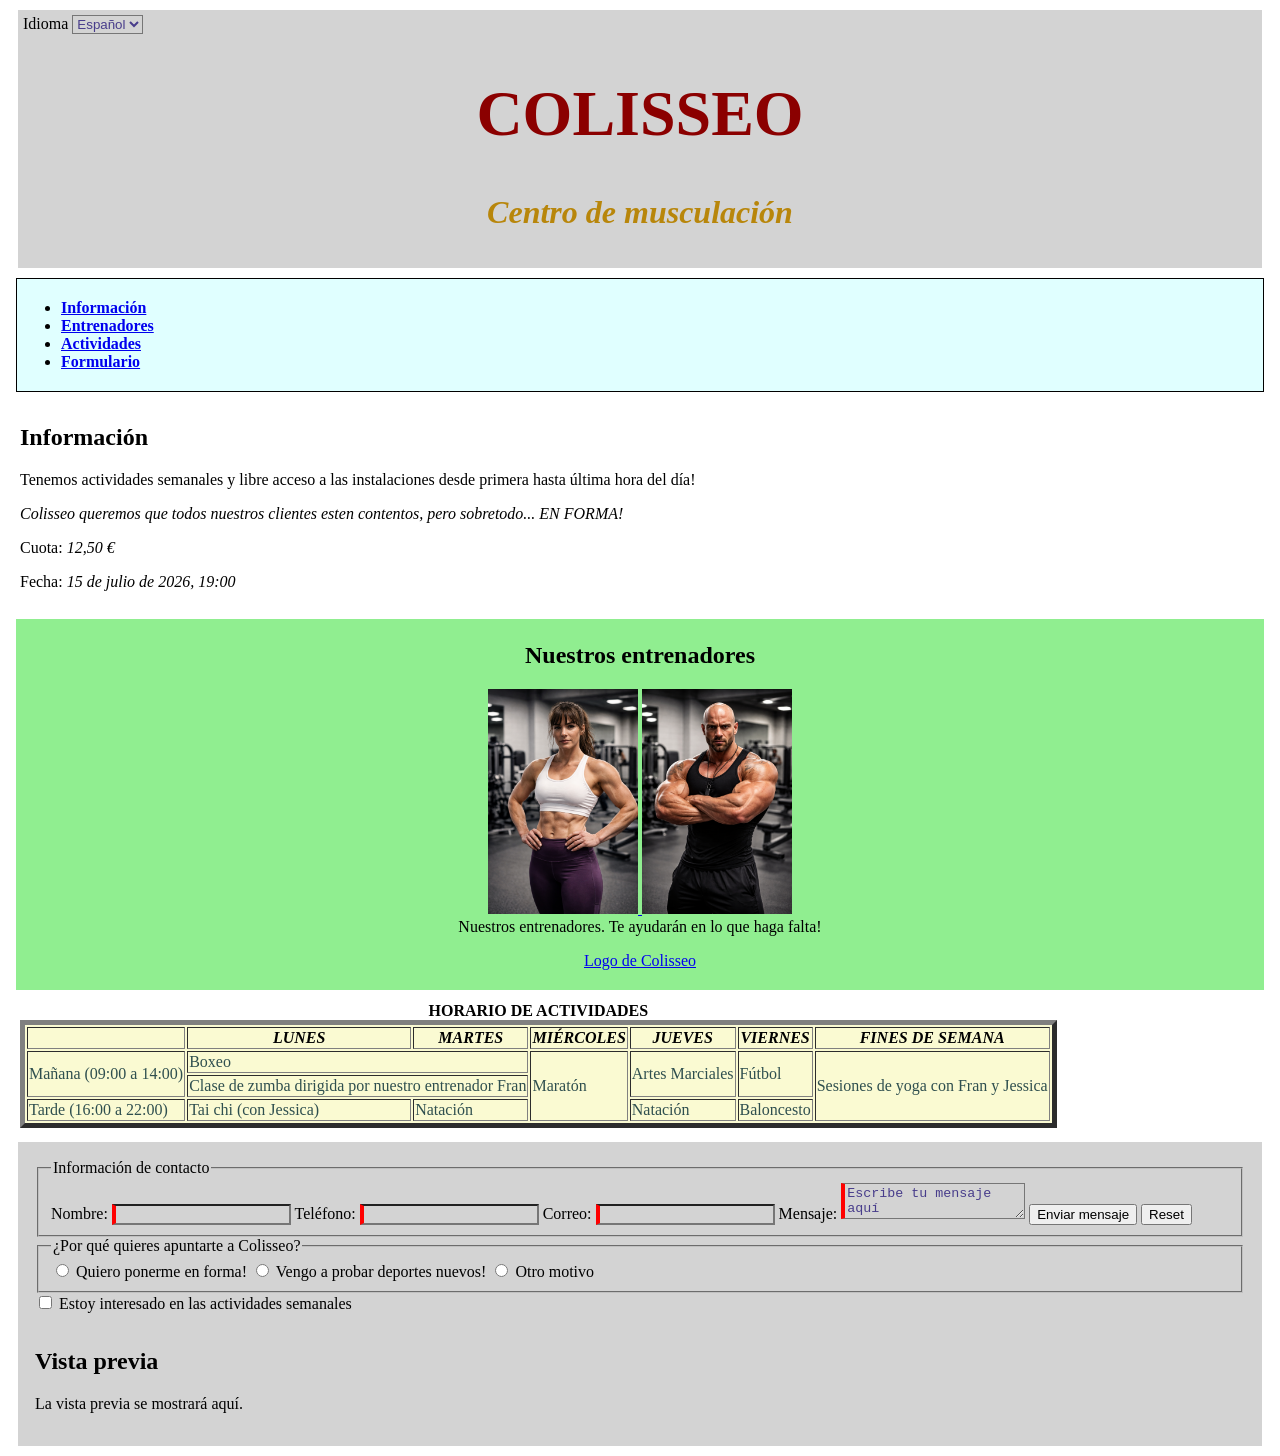
==== index.html @ bab078db "Versión inicial del proyecto" ====
<!DOCTYPE html> <!--ReqH1-->
<html lang="en">

<head>
    <link rel="stylesheet" href="css/styles.css">
    <title>COLISSEO - Centro de Musculación</title>
    <meta author="Alberto">
    <meta email="UO306976@uniovi.es">
    <meta location="Asturias">
    <meta charset="UTF-8">
    <meta name="viewport" content="width=device-width, initial-scale=1.0">
    <meta name="keywords" content="gimnasio, ejercicio, entreno, dieta">
    <script src="js/myJS.js" defer></script>
    <script defer src="./js/i18n/translations.js"></script>
    <script defer src="./js/i18n/i18n.js"></script>
</head> <!--ReqH2-->

<body class="cuerpo">
    <header>
        <div class="language-box">
            <label for="language-switcher" data-i18n="common.language.label">Idioma</label>
            <select id="language-switcher" onchange="setLocale(this.value)">
                <option value="es" data-i18n="common.language.spanish">Español</option>
                <option value="en" data-i18n="common.language.english">English</option>
            </select>
        </div>
        <h1><strong>COLISSEO</strong><!--ReqH6--></h1>
        <h3 data-i18n="site.titulo">Centro de musculación</h3>

    </header><!--ReqH3-->

    <main>
        <nav>
            <ul>
                <li><a href="#info" data-i18n="navigation.info"><em>Información</em><!--ReqH3--> </a></li>
                <li><a href="#entrenadores" data-i18n="navigation.entrenadores"><em>Nuestros
                            entrenadores</em><!--ReqH3--></a></li>
                <li><a href="#actividades" data-i18n="navigation.actividades"><em>Actividades semanales del
                            Colisseo</em><!--ReqH3--></a></li>
                <li><a href="#formulario" data-i18n="navigation.formulario"><em>Formulario de
                            ingreso</em><!--ReqH3--></a></li>

            </ul>
        </nav><!--ReqH8-->

        <section id="info">
            <h2>Información</h2>
            <p>Tenemos actividades semanales y libre acceso a las instalaciones desde primera hasta última hora del día!
            </p>
            <p><cite>Colisseo queremos que todos nuestros clientes esten contentos, pero sobretodo... EN FORMA!</cite>
            </p>
            <p><span data-i18n="events.monthlyMeeting.feeLabel">Cuota:</span>
                <em id="monthly-meeting-fee" data-fee="12.5"></em>
            </p>
            <p><span data-i18n="events.monthlyMeeting.dateLabel">Fecha:</span>
                <em id="monthly-meeting-date" data-date="2026-07-15T19:00:00"></em></p>
        </section><!--ReqH7-->

        <section id="entrenadores">
            <h2>Nuestros entrenadores</h2>
            <figure>
                <a href="../Recursos/entrenadora_jessica.png">
                    <img src="../Recursos/entrenadora_jessica.png" alt="Imagen de la entrenadora"
                        title="Entrenadora Jess" width="150" height="225">
                </a>
                <a href="../Recursos/entrenador_fran.png">
                    <img src="../Recursos/entrenador_fran.png" alt="Imagen del entrenador" title="Entrenador Fran"
                        width="150" height="225">
                </a><!--ReqH10-->
                <figcaption>Nuestros entrenadores. Te ayudarán en lo que haga falta!</figcaption>
                <p><a href="../Recursos/colisseo_logo.png">Logo de Colisseo</a><!--ReqH11--> </p>
            </figure><!--ReqH12-->
        </section>

        <section id="actividades">
            <table class="horario" border="5">
                <caption><strong>HORARIO DE ACTIVIDADES</strong></caption>
                <thead>
                    <tr>
                        <th></th>
                        <th>LUNES</th>
                        <th>MARTES</th>
                        <th>MIÉRCOLES</th>
                        <th>JUEVES</th>
                        <th>VIERNES</th>
                        <th colspan="2">FINES DE SEMANA</th>
                    </tr>
                </thead>
                <tbody>
                    <tr>
                        <td rowspan="2">Mañana (09:00 a 14:00)</td>
                        <td colspan="2">Boxeo</td>
                        <td rowspan="4">Maratón</td>
                        <td rowspan="2">Artes Marciales</td>
                        <td rowspan="2">Fútbol</td>
                        <td rowspan="4">Sesiones de yoga con Fran y Jessica</td>
                    </tr>
                    <tr>
                        <td colspan="2">Clase de zumba dirigida por nuestro entrenador Fran</td>
                    </tr>
                    <tr>
                        <td>Tarde (16:00 a 22:00)</td>
                        <td>Tai chi (con Jessica)</td>
                        <td>Natación</td>
                        <td>Natación</td>
                        <td>Baloncesto</td>
                    </tr>
                </tbody>
            </table><!--ReqH15-->
        </section><!--ReqH3-->
    </main><!--ReqH3-->

    <footer>
        <section>
            <form id="formulario" name="Formulario de Contacto" action="mailto:join@colisseo.com?subject=Contact%20Form"
                onkeydown="handleKeydown(event)" onkeyup="handleKeyup(event)" onsubmit="return validateForm();"
                method="post"><!--ReqH16-->
                <fieldset>
                    <legend>Información de contacto</legend>
                    <label for="name">Nombre:</label>
                    <input type="text" id="name" name="name" onmouseover="handleMouseOver(this)"
                        onmouseout="handleMouseOut(this)" required oninput="updatePreview(); checkValidityState(this)">
                    <label for="phone">Teléfono:</label>
                    <input type="tel" id="phone" name="phone" pattern="^(\+34|0034|34)?[67][0-9]{8}$"
                        onmouseover="handleMouseOver(this)" onmouseout="handleMouseOut(this)" required
                        oninput="updatePreview()">
                    <label for="email">Correo:</label>
                    <input type="email" id="email" name="email" onmouseover="handleMouseOver(this)"
                        onmouseout="handleMouseOut(this)" required oninput="updatePreview(); checkValidityState(this)">
                    <label for="message">Mensaje:</label>
                    <textarea id="message" name="message" onmouseover="handleMouseOver(this)"
                        onmouseout="handleMouseOut(this)" required
                        oninput="updatePreview(); checkValidityState(this)">Escribe tu mensaje aquí</textarea>
                    <button type="submit" id="submit-btn">Enviar mensaje</button>
                    <button type="reset">Reset</button>
                </fieldset>
                <fieldset>
                    <legend>¿Por qué quieres apuntarte a Colisseo?</legend>
                    <input type="radio" id="forma" name="discovery" value="forma"
                        onchange="updatePreview(); checkValidityState(this)">
                    <label for="forma">Quiero ponerme en forma!</label>
                    <input type="radio" id="friend" name="discovery" value="friend"
                        onchange="updatePreview(); checkValidityState(this)">
                    <label for="friend">Vengo a probar deportes nuevos!</label>
                    <input type="radio" id="otro" name="discovery" value="otro"
                        onchange="updatePreview(); checkValidityState(this)">
                    <label for="otro">Otro motivo</label>
                </fieldset>
                <input type="checkbox" id="fiction" name="interests" value="fiction"
                    onchange="updatePreview(); checkValidityState(this)">
                <label for="fiction">Estoy interesado en las actividades semanales</label>
            </form>
        </section>

        <section id="preview">
            <h2>Vista previa</h2>
            <div id="preview-content">
                <p>La vista previa se mostrará aquí.</p>
            </div>
        </section>
    </footer><!--ReqH3-->
</body>

</html>
---- css/styles.css ----
body.cuerpo {font-family: 'Tahoma';} /*ReqC1*/ /*ReqC8*/

body {
    box-sizing: border-box;
}

body.cuerpo h1 {    /*ReqC3*/
    font-size: 4rem; /*ReqC2*/
    color: darkred;
    text-align: center;
    padding: 0px;
    
}
body.cuerpo h3 {    /*ReqC3*/
    font-size: 2rem; /*ReqC2*/
    color: darkgoldenrod;
    text-align: center;
    padding: 0rem;/*Req24*/
    
}

main { /*ReqC4*/
    margin: 0 auto;
}
header, footer{ /*ReqC6*/
    margin: 10px;
    padding: 5px;
    background-color: lightgray;

}
article, section{ /*ReqC6*/
    margin: 0.5rem;/*Req24*/;
    padding: 0.25rem;/*Req24*/
}
nav{ /*ReqC6*/
    margin: 0.5rem;/*Req24*/;
    padding: 0.25rem;/*Req24*/
    background-color: lightcyan;
    border: 1px solid black;
}

table.horario { /*ReqC8*//*ReqC17*/
    background-color: lightgoldenrodyellow;
}

#entrenadores{ /*ReqC9*/
    text-align: center;
    background-color: lightgreen;
}

table.horario td{/*ReqC10*//*ReqC18*/
    color: darkslategrey;
}

nav > ul{/*ReqC11*/
    font-weight: bold;
}

h1+h3{/*ReqC12*/
    font-style: oblique;
}

nav a:hover{/*ReqC14*/
    color: rgb(150, 50, 200);
}

table.horario {/*ReqC17*/
    caption-side: top
}

table.horario th{/*ReqC18*/
    font-style: oblique;
}

input, textarea, select {/* ReqC19 */
    color: darkslateblue;
    background-color: lightgray;
}
input:focus, textarea:focus, select:focus {/* ReqC19 */
    background-color: lightcyan;
}

input:required, textarea:required {/* ReqC19 */
  border-left: 4px solid red;
}

button:hover {/* ReqC20*/
    background-color: gray;
    font-style: italic;
}

.highlight {
    border: 2px solid orange;   
    background-color: #fff3d9;  
    box-shadow: 0 0 5px orange;    
}
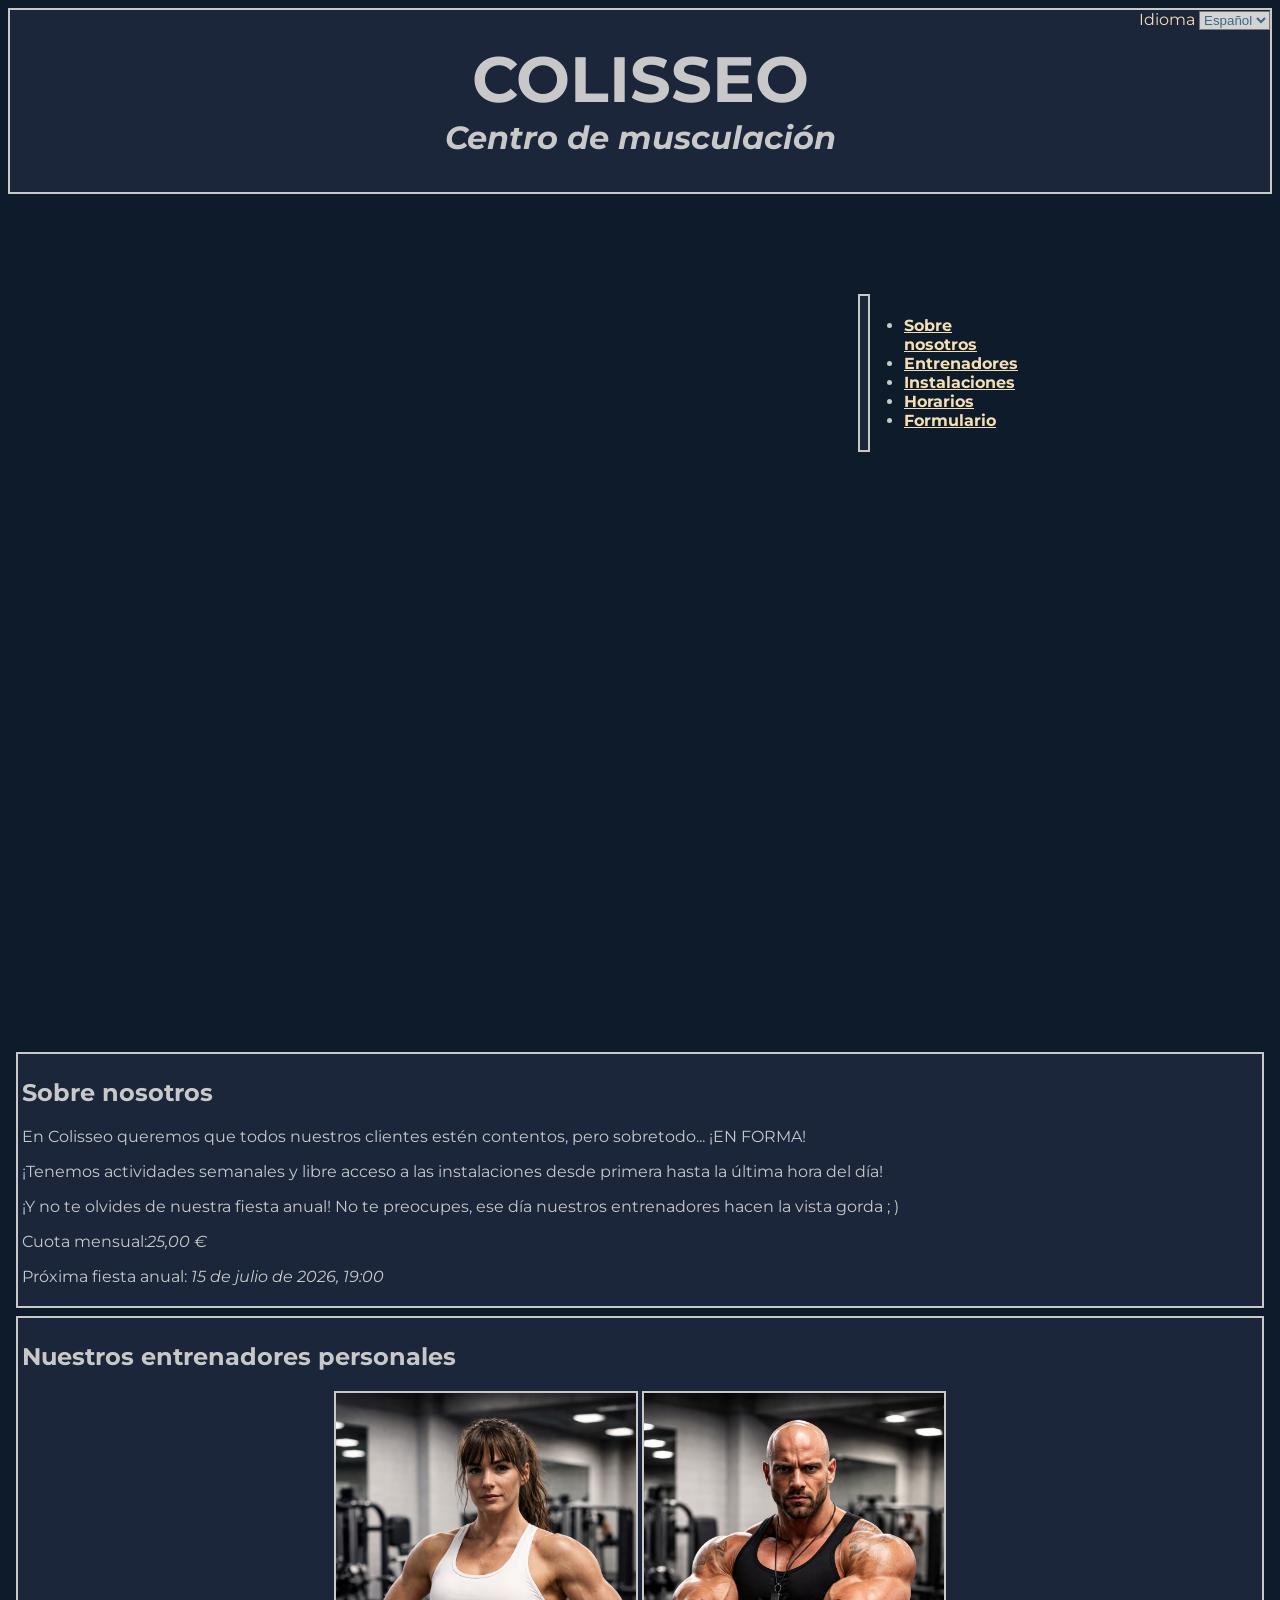
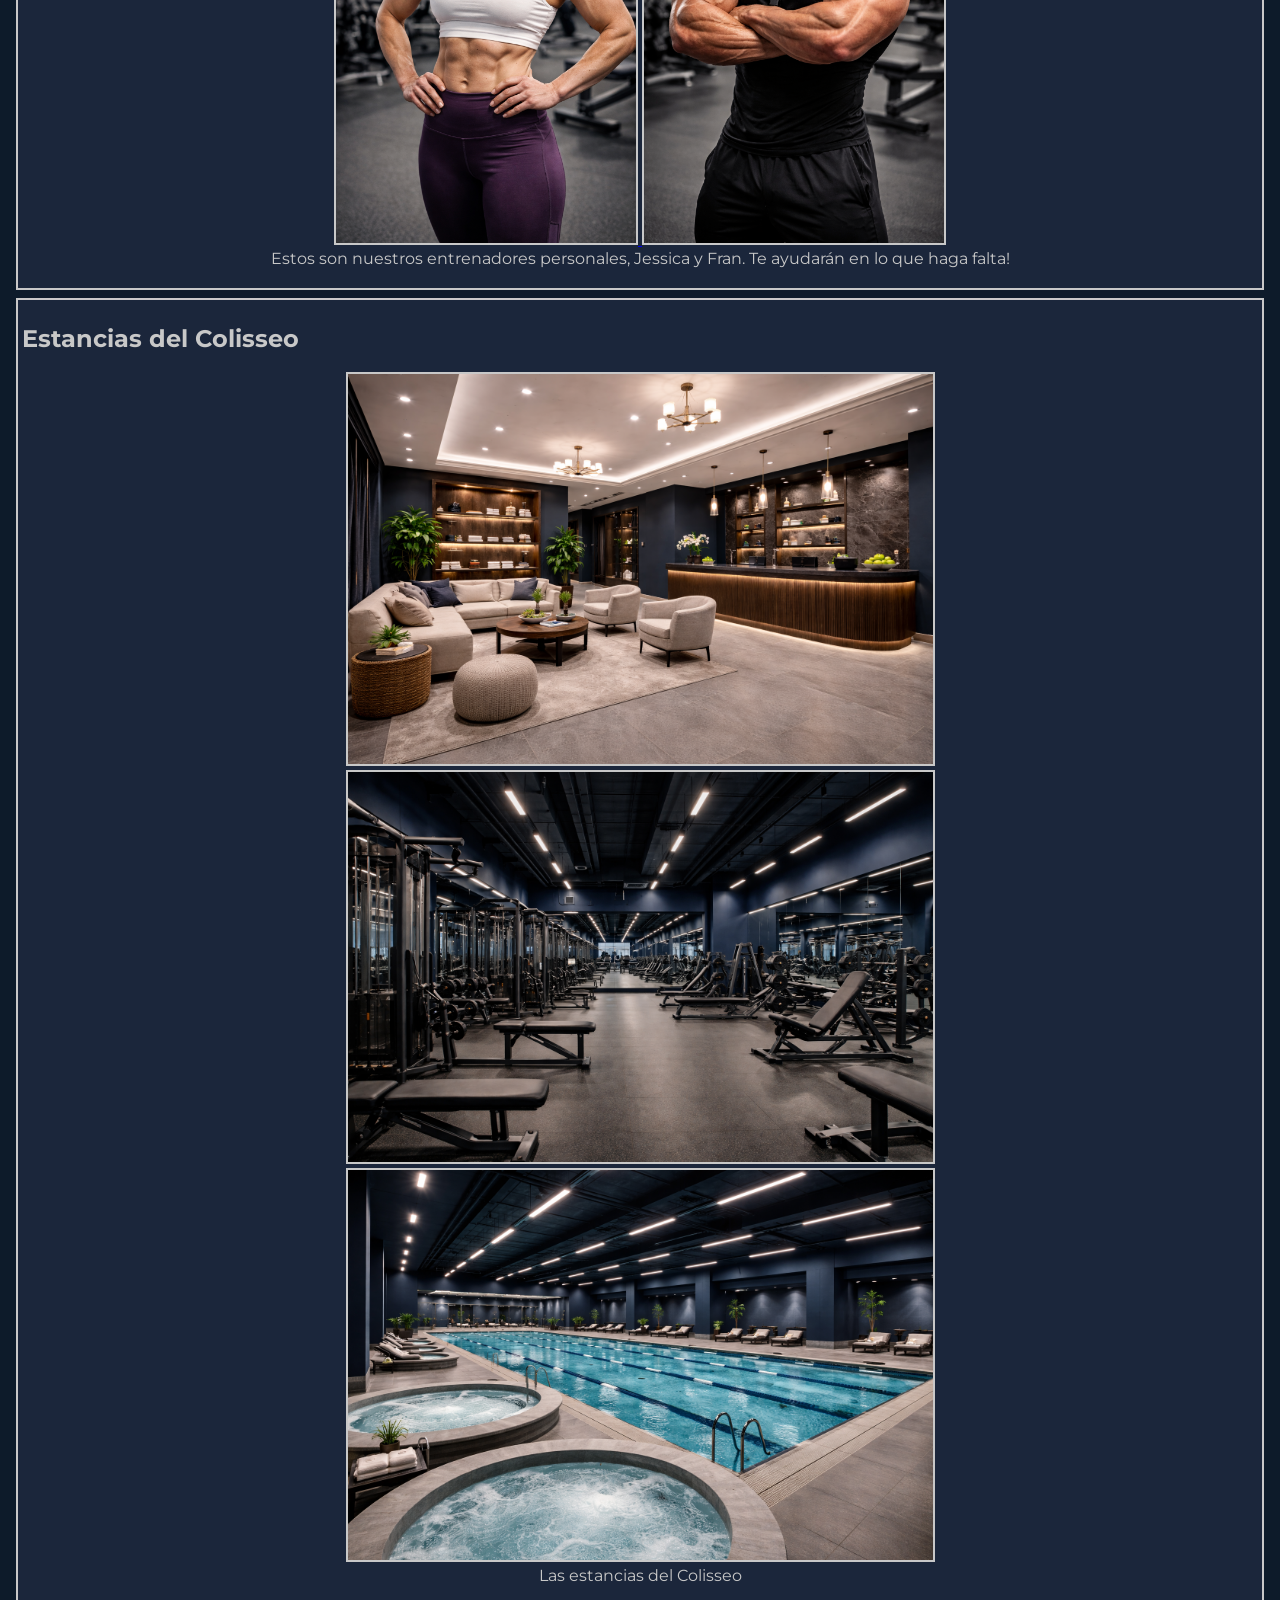
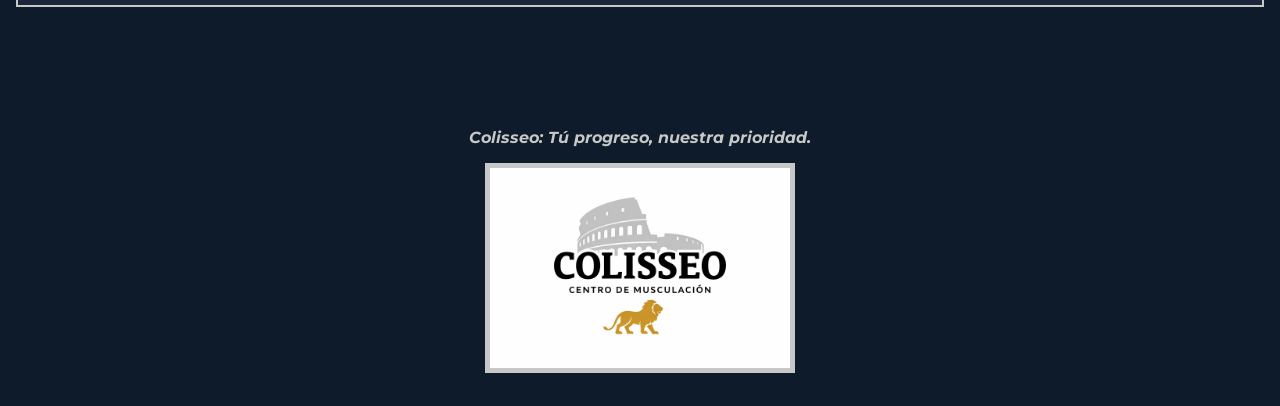
==== commit fafe29b5: "Cambios y mejoras de la página web: enlaces, traducciones, formato..." ====
--- a/index.html
+++ b/index.html
@@ -1,9 +1,10 @@
 <!DOCTYPE html> <!--ReqH1-->
-<html lang="en">
+<html lang="es">
 
 <head>
     <link rel="stylesheet" href="css/styles.css">
-    <title>COLISSEO - Centro de Musculación</title>
+    <link rel="stylesheet" href="https://fonts.googleapis.com/css2?family=Montserrat&family=Roboto&display=swap">
+    <title>Colisseo - Inicio</title>
     <meta author="Alberto">
     <meta email="UO306976@uniovi.es">
     <meta location="Asturias">
@@ -17,14 +18,16 @@
 
 <body class="cuerpo">
     <header>
-        <div class="language-box">
-            <label for="language-switcher" data-i18n="common.language.label">Idioma</label>
+        <div class="language-box"> <!--ReqI18N6-->
+            <label for="language-switcher" data-i18n="controls.language.label">Idioma</label>
             <select id="language-switcher" onchange="setLocale(this.value)">
                 <option value="es" data-i18n="common.language.spanish">Español</option>
                 <option value="en" data-i18n="common.language.english">English</option>
             </select>
         </div>
+
         <h1><strong>COLISSEO</strong><!--ReqH6--></h1>
+
         <h3 data-i18n="site.titulo">Centro de musculación</h3>
 
     </header><!--ReqH3-->
@@ -32,133 +35,62 @@
     <main>
         <nav>
             <ul>
-                <li><a href="#info" data-i18n="navigation.info"><em>Información</em><!--ReqH3--> </a></li>
-                <li><a href="#entrenadores" data-i18n="navigation.entrenadores"><em>Nuestros
-                            entrenadores</em><!--ReqH3--></a></li>
-                <li><a href="#actividades" data-i18n="navigation.actividades"><em>Actividades semanales del
-                            Colisseo</em><!--ReqH3--></a></li>
-                <li><a href="#formulario" data-i18n="navigation.formulario"><em>Formulario de
-                            ingreso</em><!--ReqH3--></a></li>
+                <li><a href="#info" data-i18n="navigation.info"><em>Información</em><!--ReqH3--> </a></li><!--ReqI18N2-->
+                <li><a href="#entrenadores" data-i18n="navigation.entrenadores"><em>Nuestros entrenadores</em><!--ReqH3--></a></li>
+                <li><a href="#estancias" data-i18n="navigation.instalaciones"><em>Instalaciones</em></a></li>
+                <li><a href="Ventanas/horarios.html" data-i18n="navigation.horarios"><em>Horarios</em><!--ReqH3--></a></li>
+                <li><a href="Ventanas/formulario.html" data-i18n="navigation.formulario"><em>Formulario de ingreso</em><!--ReqH3--></a></li>
 
             </ul>
         </nav><!--ReqH8-->
 
         <section id="info">
-            <h2>Información</h2>
-            <p>Tenemos actividades semanales y libre acceso a las instalaciones desde primera hasta última hora del día!
-            </p>
-            <p><cite>Colisseo queremos que todos nuestros clientes esten contentos, pero sobretodo... EN FORMA!</cite>
-            </p>
-            <p><span data-i18n="events.monthlyMeeting.feeLabel">Cuota:</span>
-                <em id="monthly-meeting-fee" data-fee="12.5"></em>
-            </p>
-            <p><span data-i18n="events.monthlyMeeting.dateLabel">Fecha:</span>
-                <em id="monthly-meeting-date" data-date="2026-07-15T19:00:00"></em></p>
+            <h2 data-i18n="texto.info">Sobre nosotros</h2><!--ReqI18N2-->
+            <p data-i18n="texto.info1"><cite>En Colisseo queremos que todos nuestros clientes estén contentos, pero sobretodo... EN FORMA!</cite></p>
+            <p data-i18n="texto.info2">Tenemos actividades semanales y libre acceso a las instalaciones desde primera hasta última hora del día!</p>
+            <p data-i18n="texto.info3">¡Y no te olvides de nuestra fiesta anual! No te preocupes, ese día nuestros entrenadores hacen la vista gorda ; ) </p>
+            <p><span data-i18n="events.monthlyMeeting.feeLabel">Cuota mensual:</span><em id="monthly-meeting-fee" data-fee="25"></em></p> <!--ReqI18N8-->
+            <p><span data-i18n="events.monthlyMeeting.dateLabel">Próxima fiesta anual</span> <em id="monthly-meeting-date" data-date="2026-07-15T19:00:00"></em></p> <!--ReqI18N8-->
         </section><!--ReqH7-->
 
         <section id="entrenadores">
-            <h2>Nuestros entrenadores</h2>
+            <h2 data-i18n="texto.entrenadores">Nuestros entrenadores personales</h2>
             <figure>
-                <a href="../Recursos/entrenadora_jessica.png">
-                    <img src="../Recursos/entrenadora_jessica.png" alt="Imagen de la entrenadora"
-                        title="Entrenadora Jess" width="150" height="225">
+                <a href="./Recursos/entrenadora_jessica.png">
+                    <img src="./Recursos/entrenadora_jessica.png" alt="Imagen de la entrenadora" title="Entrenadora Jess" width="300">
                 </a>
-                <a href="../Recursos/entrenador_fran.png">
-                    <img src="../Recursos/entrenador_fran.png" alt="Imagen del entrenador" title="Entrenador Fran"
-                        width="150" height="225">
+                <a href="./Recursos/entrenador_fran.png">
+                    <img src="./Recursos/entrenador_fran.png" alt="Imagen del entrenador" title="Entrenador Fran" width="300">
                 </a><!--ReqH10-->
-                <figcaption>Nuestros entrenadores. Te ayudarán en lo que haga falta!</figcaption>
-                <p><a href="../Recursos/colisseo_logo.png">Logo de Colisseo</a><!--ReqH11--> </p>
+                <figcaption data-i18n="texto.entrenadores.info">Estos son nuestros entrenadores personales, Jessica y Fran. Te ayudarán en lo que haga falta!</figcaption>
+            </figure><!--ReqH12-->
+        </section>
+        <section id="estancias">
+            <h2 data-i18n="texto.estancias">Estancias del Colisseo</h2>
+            <figure>
+                <a href="./Recursos/colisseo_recepcion.png">
+                    <img src="./Recursos/colisseo_recepcion.png" alt="Imagen de la recepción" title="Recepción" width="585">
+                </a>
+                <a href="./Recursos/colisseo_sala.png">
+                    <img src="./Recursos/colisseo_sala.png" alt="Imagen de la sala de entreno" title="Sala de máquinas" width="585">
+                </a><!--ReqH10-->
+                <a href="./Recursos/colisseo_piscina.png">
+                    <img src="./Recursos/colisseo_piscina.png" alt="Imagen de la piscina" title="Zona de la piscina" width="585">
+                </a>
+                <figcaption data-i18n="texto.estancias.info">Las estancias del Colisseo</figcaption>
             </figure><!--ReqH12-->
         </section>
 
-        <section id="actividades">
-            <table class="horario" border="5">
-                <caption><strong>HORARIO DE ACTIVIDADES</strong></caption>
-                <thead>
-                    <tr>
-                        <th></th>
-                        <th>LUNES</th>
-                        <th>MARTES</th>
-                        <th>MIÉRCOLES</th>
-                        <th>JUEVES</th>
-                        <th>VIERNES</th>
-                        <th colspan="2">FINES DE SEMANA</th>
-                    </tr>
-                </thead>
-                <tbody>
-                    <tr>
-                        <td rowspan="2">Mañana (09:00 a 14:00)</td>
-                        <td colspan="2">Boxeo</td>
-                        <td rowspan="4">Maratón</td>
-                        <td rowspan="2">Artes Marciales</td>
-                        <td rowspan="2">Fútbol</td>
-                        <td rowspan="4">Sesiones de yoga con Fran y Jessica</td>
-                    </tr>
-                    <tr>
-                        <td colspan="2">Clase de zumba dirigida por nuestro entrenador Fran</td>
-                    </tr>
-                    <tr>
-                        <td>Tarde (16:00 a 22:00)</td>
-                        <td>Tai chi (con Jessica)</td>
-                        <td>Natación</td>
-                        <td>Natación</td>
-                        <td>Baloncesto</td>
-                    </tr>
-                </tbody>
-            </table><!--ReqH15-->
-        </section><!--ReqH3-->
+
     </main><!--ReqH3-->
 
     <footer>
-        <section>
-            <form id="formulario" name="Formulario de Contacto" action="mailto:join@colisseo.com?subject=Contact%20Form"
-                onkeydown="handleKeydown(event)" onkeyup="handleKeyup(event)" onsubmit="return validateForm();"
-                method="post"><!--ReqH16-->
-                <fieldset>
-                    <legend>Información de contacto</legend>
-                    <label for="name">Nombre:</label>
-                    <input type="text" id="name" name="name" onmouseover="handleMouseOver(this)"
-                        onmouseout="handleMouseOut(this)" required oninput="updatePreview(); checkValidityState(this)">
-                    <label for="phone">Teléfono:</label>
-                    <input type="tel" id="phone" name="phone" pattern="^(\+34|0034|34)?[67][0-9]{8}$"
-                        onmouseover="handleMouseOver(this)" onmouseout="handleMouseOut(this)" required
-                        oninput="updatePreview()">
-                    <label for="email">Correo:</label>
-                    <input type="email" id="email" name="email" onmouseover="handleMouseOver(this)"
-                        onmouseout="handleMouseOut(this)" required oninput="updatePreview(); checkValidityState(this)">
-                    <label for="message">Mensaje:</label>
-                    <textarea id="message" name="message" onmouseover="handleMouseOver(this)"
-                        onmouseout="handleMouseOut(this)" required
-                        oninput="updatePreview(); checkValidityState(this)">Escribe tu mensaje aquí</textarea>
-                    <button type="submit" id="submit-btn">Enviar mensaje</button>
-                    <button type="reset">Reset</button>
-                </fieldset>
-                <fieldset>
-                    <legend>¿Por qué quieres apuntarte a Colisseo?</legend>
-                    <input type="radio" id="forma" name="discovery" value="forma"
-                        onchange="updatePreview(); checkValidityState(this)">
-                    <label for="forma">Quiero ponerme en forma!</label>
-                    <input type="radio" id="friend" name="discovery" value="friend"
-                        onchange="updatePreview(); checkValidityState(this)">
-                    <label for="friend">Vengo a probar deportes nuevos!</label>
-                    <input type="radio" id="otro" name="discovery" value="otro"
-                        onchange="updatePreview(); checkValidityState(this)">
-                    <label for="otro">Otro motivo</label>
-                </fieldset>
-                <input type="checkbox" id="fiction" name="interests" value="fiction"
-                    onchange="updatePreview(); checkValidityState(this)">
-                <label for="fiction">Estoy interesado en las actividades semanales</label>
-            </form>
-        </section>
-
-        <section id="preview">
-            <h2>Vista previa</h2>
-            <div id="preview-content">
-                <p>La vista previa se mostrará aquí.</p>
-            </div>
-        </section>
+        <p data-i18n="texto.eslogan">Colisseo: Tú progreso, nuestra prioridad.</p>
+        <figure>
+            <a href="./Recursos/colisseo_logo.png">
+                <img src="./Recursos/colisseo_logo.png" alt="Imagen del logo de Colisseo" title="Nuestro Logo" width="300">
+            </a>
+        </figure>
     </footer><!--ReqH3-->
 </body>
-
 </html>
--- a/css/styles.css
+++ b/css/styles.css
@@ -1,67 +1,134 @@
-body.cuerpo {font-family: 'Tahoma';} /*ReqC1*/ /*ReqC8*/
+/*GENERAL Y VENTANA PRINCIPAL*/
+
+body{font-family: 'Montserrat';} /*ReqC1*/ /*ReqC8*/
 
 body {
     box-sizing: border-box;
+        background-color: #0d1b2a;
+        color: rgb(200, 200, 200);
 }
 
 body.cuerpo h1 {    /*ReqC3*/
     font-size: 4rem; /*ReqC2*/
-    color: darkred;
     text-align: center;
-    padding: 0px;
+    padding: 0rem;
+    margin-top: 10px;
+    margin-bottom: 0;
     
 }
 body.cuerpo h3 {    /*ReqC3*/
     font-size: 2rem; /*ReqC2*/
-    color: darkgoldenrod;
     text-align: center;
     padding: 0rem;/*Req24*/
-    
+    margin-top: 0;
+    margin-bottom: 35px;   
+}
+
+h1+h3{/*ReqC12*/ /*hijo directo de h1*/
+    font-style: oblique;
+}
+
+header {
+    border: 2px solid rgb(200, 200, 200);
+    margin-bottom:100px;
+    background-color: #1b263b;
 }
 
 main { /*ReqC4*/
-    margin: 0 auto;
+    margin: 0 auto
 }
-header, footer{ /*ReqC6*/
-    margin: 10px;
+
+
+footer{ /*ReqC6*/
+    margin-top: 100px;
     padding: 5px;
-    background-color: lightgray;
+    text-align: center;
+    font-weight: bold;
+    font-style: italic;
+}
 
+footer img{
+   border: 5px solid rgb(200, 200, 200); 
 }
+
+.language-box {
+    text-align: right;
+    color: wheat;
+}
+
 article, section{ /*ReqC6*/
     margin: 0.5rem;/*Req24*/;
     padding: 0.25rem;/*Req24*/
+    border: 2px solid rgb(200, 200, 200);
+    background-color: #1b263b;
 }
+
 nav{ /*ReqC6*/
     margin: 0.5rem;/*Req24*/;
     padding: 0.25rem;/*Req24*/
-    background-color: lightcyan;
-    border: 1px solid black;
-}
-
-table.horario { /*ReqC8*//*ReqC17*/
-    background-color: lightgoldenrodyellow;
-}
-
-#entrenadores{ /*ReqC9*/
-    text-align: center;
-    background-color: lightgreen;
-}
-
-table.horario td{/*ReqC10*//*ReqC18*/
-    color: darkslategrey;
+    margin-bottom: 600px;
+    margin-right: 850px;
+    margin-left: 850px;
+    border: 2px solid rgb(200, 200, 200);
+    background-color: #1b263b;
 }
 
 nav > ul{/*ReqC11*/
     font-weight: bold;
 }
 
-h1+h3{/*ReqC12*/
-    font-style: oblique;
+nav a {
+    color: wheat;
+}
+
+nav a:visited{
+    color: whitesmoke;
 }
 
 nav a:hover{/*ReqC14*/
-    color: rgb(150, 50, 200);
+    color: #1b438e;
+}
+
+#entrenadores figure{ /*ReqC9*/
+    text-align: center;    
+}
+#entrenadores img{ /*ReqC9*/
+    border: 2px solid rgb(200, 200, 200);   
+}
+
+#estancias figure{
+    text-align: center;
+}
+
+#estancias img{
+    text-align: center;
+    border: 2px solid rgb(200, 200, 200);
+}
+
+
+
+
+
+
+/*HORARIOS*/
+
+#TituloHorarios{
+    text-align: center;
+    margin-bottom: 150px;
+}
+
+
+table.horario { /*ReqC8*//*ReqC17*/
+    background-color: #1b263b;
+    margin: 0 auto;
+}
+
+#instalaciones{
+    margin-bottom: 50px;
+}
+
+table.horario td{/*ReqC10*//*ReqC18*/
+    color: rgb(200, 200, 200);
 }
 
 table.horario {/*ReqC17*/
@@ -69,11 +136,21 @@
 }
 
 table.horario th{/*ReqC18*/
-    font-style: oblique;
+    font-weight: bold;
+}
+
+
+
+
+/*FORMULARIO*/
+
+#TituloForm{
+    text-align: center;
+    margin-bottom: 100px;
 }
 
 input, textarea, select {/* ReqC19 */
-    color: darkslateblue;
+    color: rgb(61, 104, 139);
     background-color: lightgray;
 }
 input:focus, textarea:focus, select:focus {/* ReqC19 */
@@ -81,7 +158,7 @@
 }
 
 input:required, textarea:required {/* ReqC19 */
-  border-left: 4px solid red;
+    border-left: 4px solid red;
 }
 
 button:hover {/* ReqC20*/
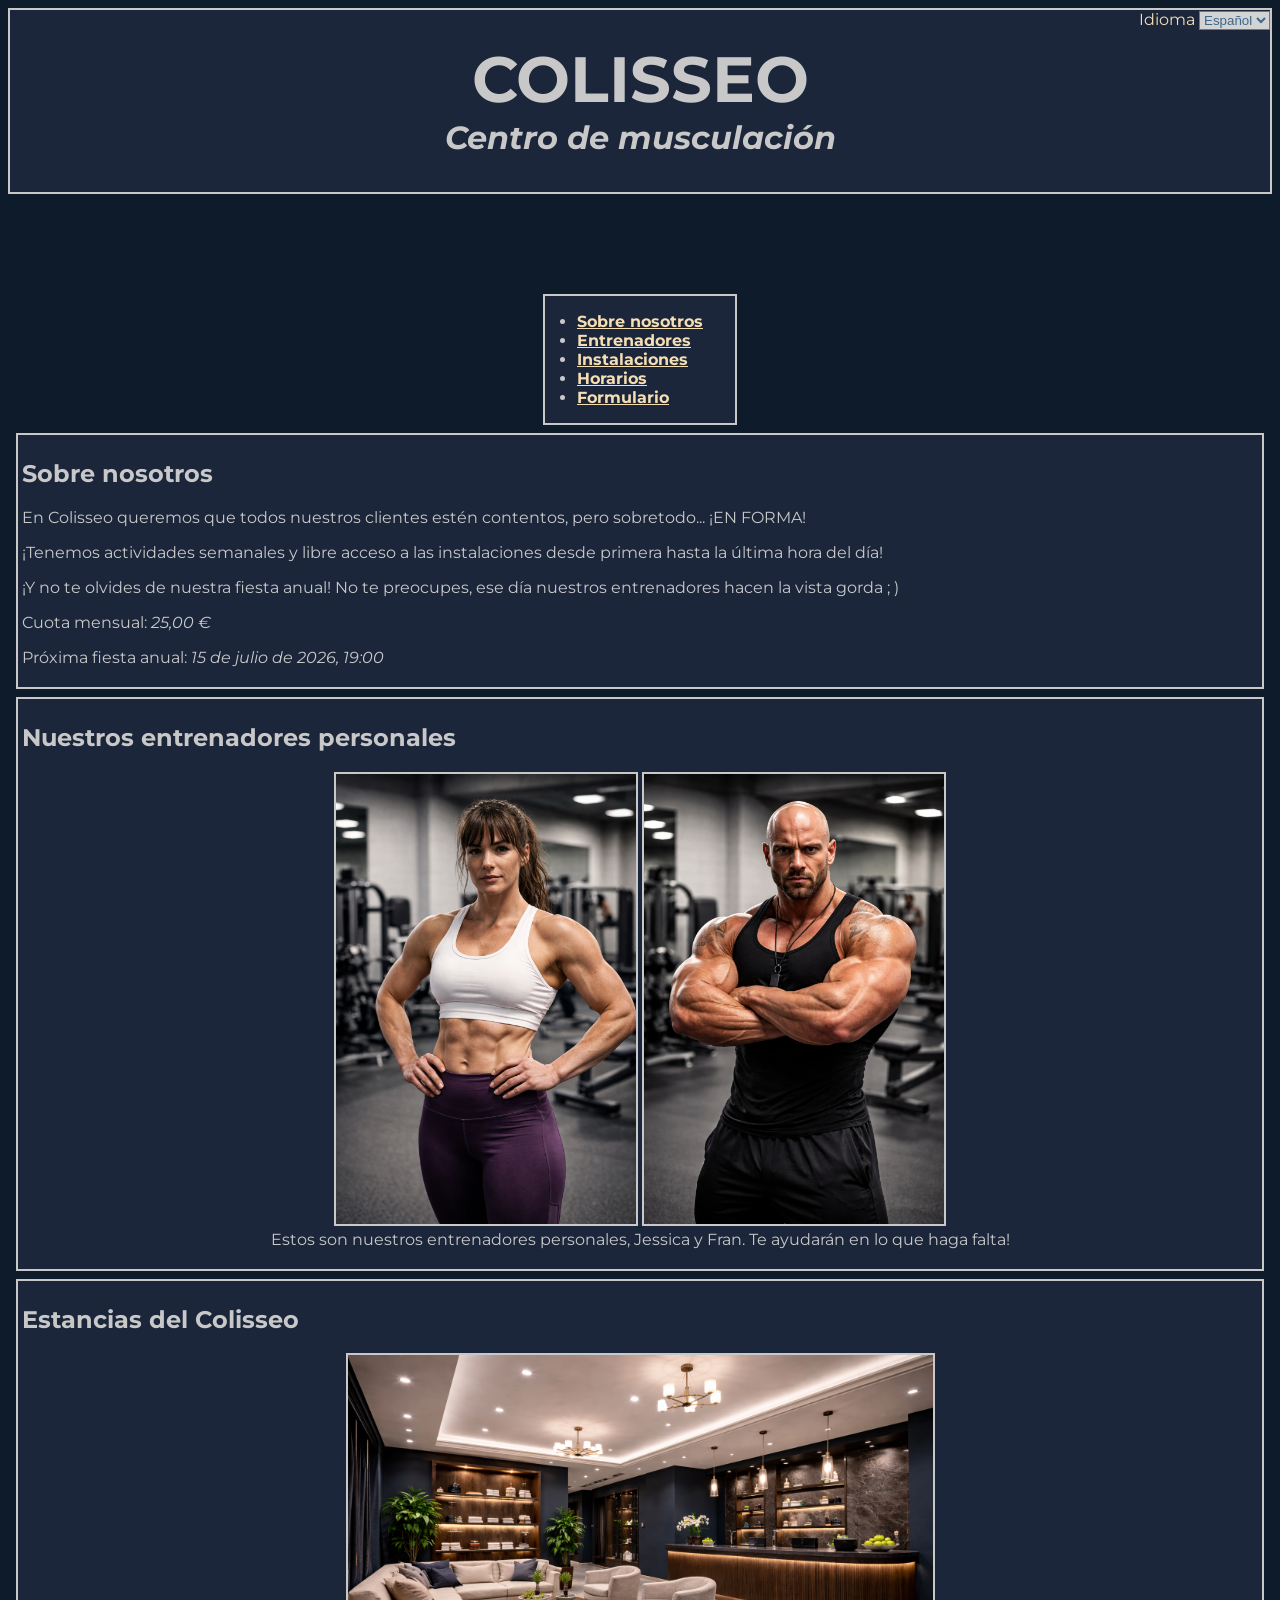
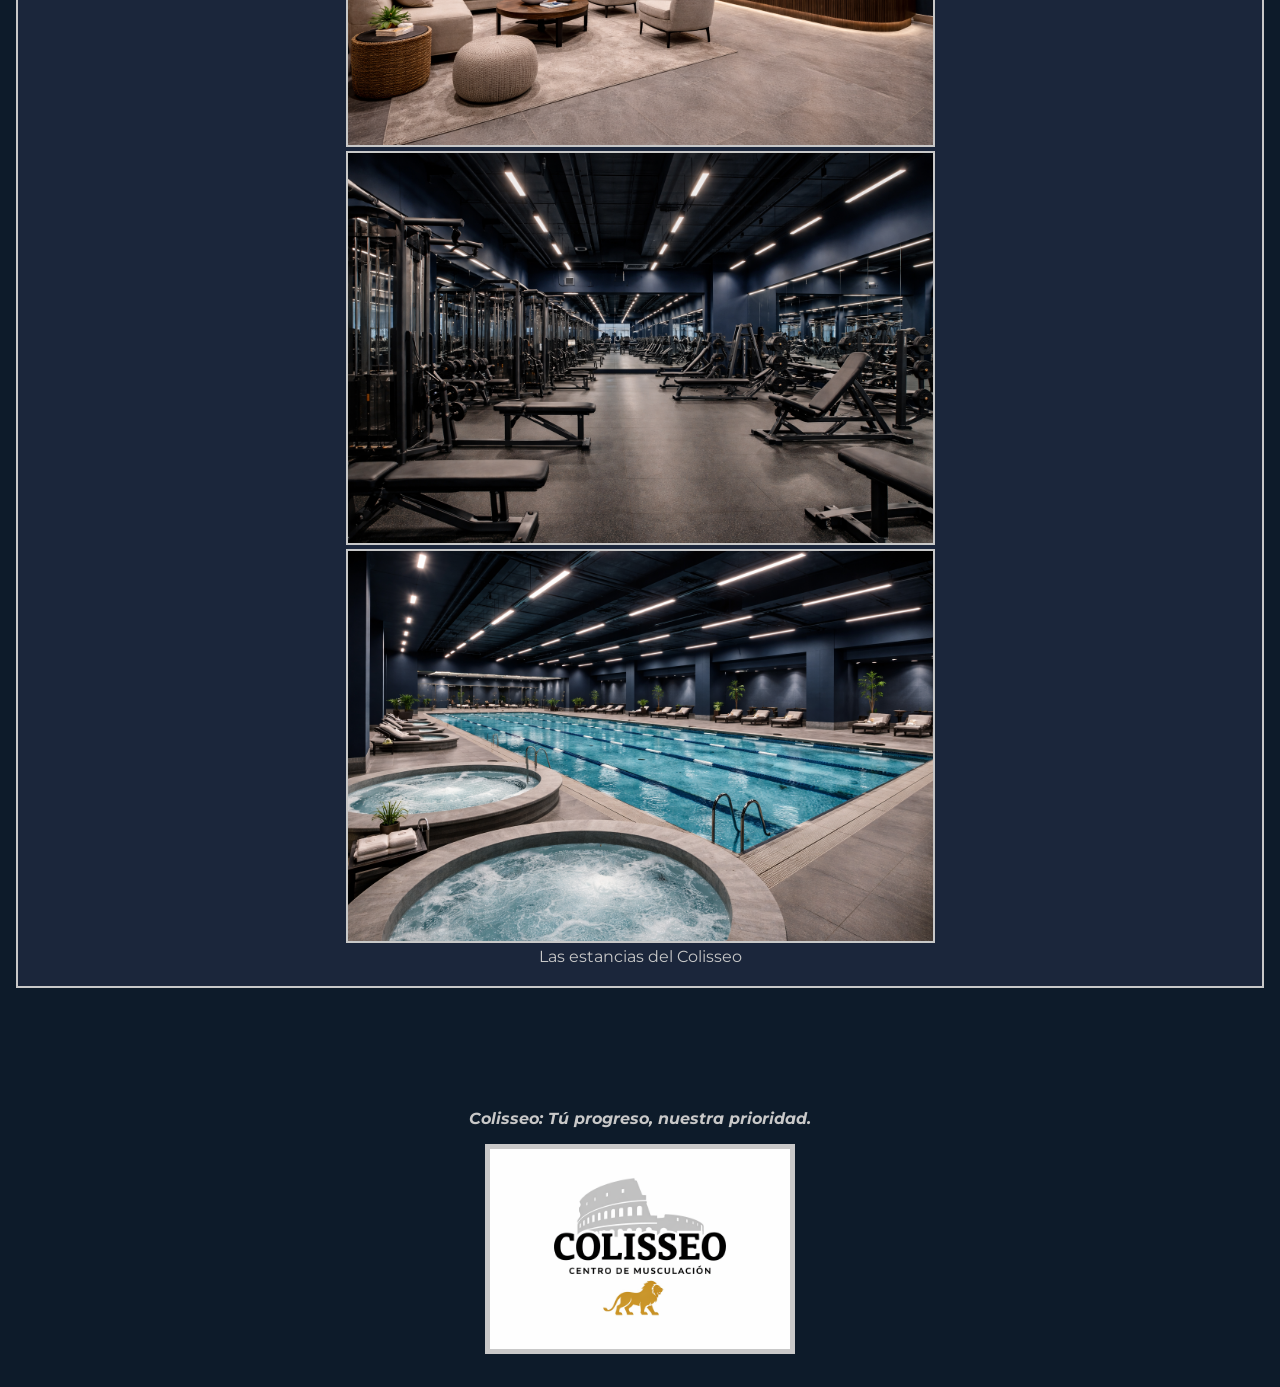
==== commit d91a1f94: "Arreglo del formato del menú de navegación" ====
--- a/index.html
+++ b/index.html
@@ -19,10 +19,10 @@
 <body class="cuerpo">
     <header>
         <div class="language-box"> <!--ReqI18N6-->
-            <label for="language-switcher" data-i18n="controls.language.label">Idioma</label>
-            <select id="language-switcher" onchange="setLocale(this.value)">
-                <option value="es" data-i18n="common.language.spanish">Español</option>
-                <option value="en" data-i18n="common.language.english">English</option>
+            <label id="idioma" for="language-switcher" data-i18n="controls.language.label">Idioma</label>
+            <select id="language-switcher" onchange="setLocale(this.value); cambiarIdioma(this.value)">
+                <option value="es">Español</option>
+                <option value="en">English</option>
             </select>
         </div>
 
@@ -39,7 +39,7 @@
                 <li><a href="#entrenadores" data-i18n="navigation.entrenadores"><em>Nuestros entrenadores</em><!--ReqH3--></a></li>
                 <li><a href="#estancias" data-i18n="navigation.instalaciones"><em>Instalaciones</em></a></li>
                 <li><a href="Ventanas/horarios.html" data-i18n="navigation.horarios"><em>Horarios</em><!--ReqH3--></a></li>
-                <li><a href="Ventanas/formulario.html" data-i18n="navigation.formulario"><em>Formulario de ingreso</em><!--ReqH3--></a></li>
+                <li><a href="Ventanas/formulario.html" data-i18n="navigation.formulario" target="_blank"><em>Formulario de ingreso</em><!--ReqH3--></a></li>
 
             </ul>
         </nav><!--ReqH8-->
@@ -49,8 +49,8 @@
             <p data-i18n="texto.info1"><cite>En Colisseo queremos que todos nuestros clientes estén contentos, pero sobretodo... EN FORMA!</cite></p>
             <p data-i18n="texto.info2">Tenemos actividades semanales y libre acceso a las instalaciones desde primera hasta última hora del día!</p>
             <p data-i18n="texto.info3">¡Y no te olvides de nuestra fiesta anual! No te preocupes, ese día nuestros entrenadores hacen la vista gorda ; ) </p>
-            <p><span data-i18n="events.monthlyMeeting.feeLabel">Cuota mensual:</span><em id="monthly-meeting-fee" data-fee="25"></em></p> <!--ReqI18N8-->
-            <p><span data-i18n="events.monthlyMeeting.dateLabel">Próxima fiesta anual</span> <em id="monthly-meeting-date" data-date="2026-07-15T19:00:00"></em></p> <!--ReqI18N8-->
+            <p><span data-i18n="events.monthlyMeeting.feeLabel">Cuota mensual: </span><em id="monthly-meeting-fee" data-fee="25"></em></p> <!--ReqI18N8-->
+            <p><span data-i18n="events.monthlyMeeting.dateLabel">Próxima fiesta anual: </span> <em id="monthly-meeting-date" data-date="2026-07-15T19:00:00"></em></p> <!--ReqI18N8-->
         </section><!--ReqH7-->
 
         <section id="entrenadores">
--- a/css/styles.css
+++ b/css/styles.css
@@ -65,16 +65,16 @@
 
 nav{ /*ReqC6*/
     margin: 0.5rem;/*Req24*/;
-    padding: 0.25rem;/*Req24*/
-    margin-bottom: 600px;
-    margin-right: 850px;
-    margin-left: 850px;
+    padding-inline: 2rem;/*Req24*/
+    width: fit-content;
+    margin-inline: auto;
     border: 2px solid rgb(200, 200, 200);
     background-color: #1b263b;
 }
 
 nav > ul{/*ReqC11*/
     font-weight: bold;
+    padding: 0;
 }
 
 nav a {
@@ -174,3 +174,4 @@
 
 
 
+
